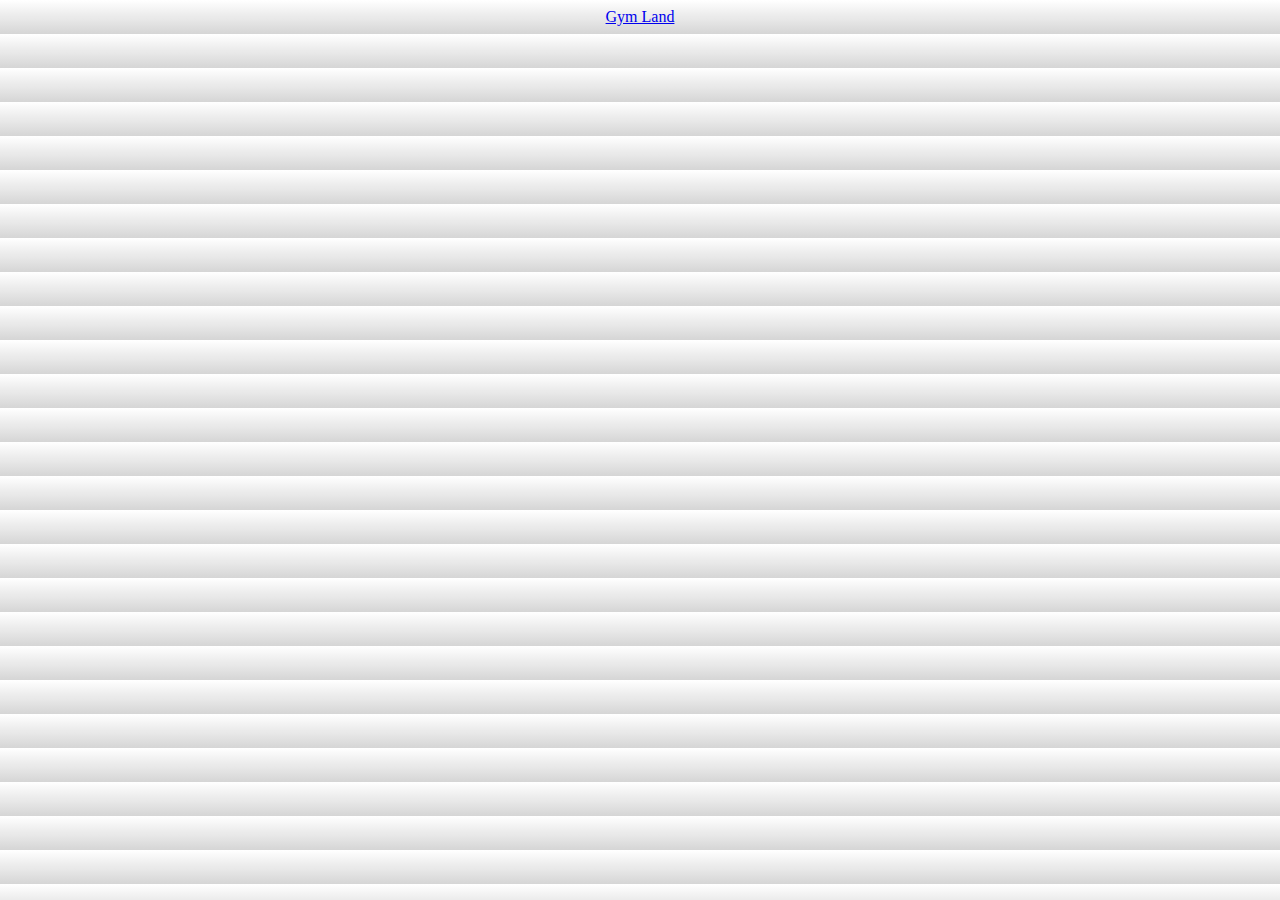
==== index.html @ e4e3ecaa "pagina com links" ====
<!DOCTYPE html>
<html lang="en">
<head>
    <meta charset="UTF-8">
    <meta name="viewport" content="width=device-width, initial-scale=1.0">
    <title>LandingPages</title>
</head>
<style>
    body{
        display: flex;
        flex-direction: column;
        justify-content: center;
        align-items: center;
        background: linear-gradient(#fff , #80808053);
    }
</style>
<body>
    <a href="./gymLand/index.html" target="_self">Gym Land</a>
</body>
</html>
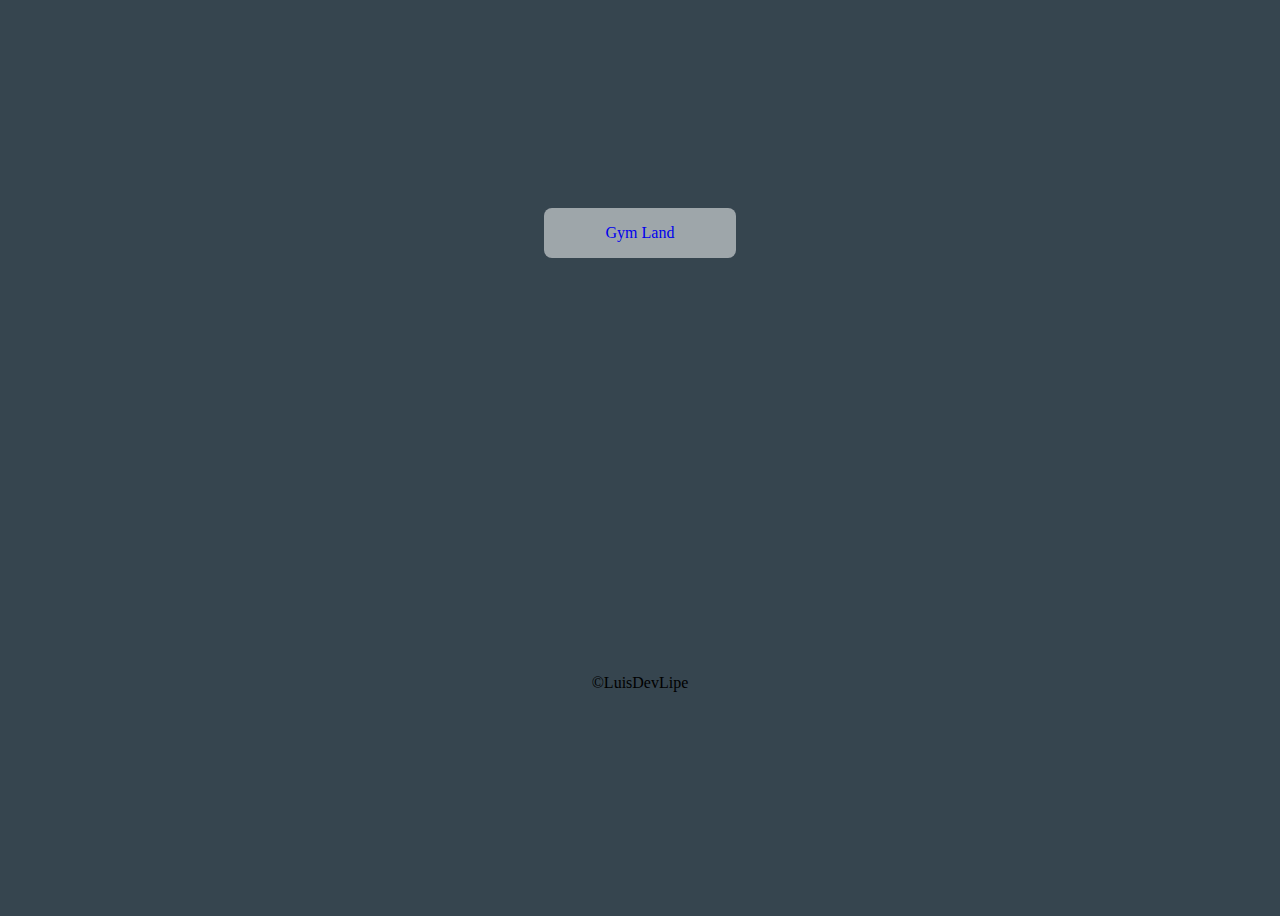
==== commit 49e32474: "pagina com links" ====
--- a/index.html
+++ b/index.html
@@ -9,12 +9,23 @@
     body{
         display: flex;
         flex-direction: column;
-        justify-content: center;
+        justify-content: space-around;
         align-items: center;
-        background: linear-gradient(#fff , #80808053);
+        background:#36454f;
+        height: 100vh;
+    }
+
+    a{
+        padding: 1rem;
+        background: #ffffff85;
+        border-radius: 0.5rem;
+        width: 10rem;
+        text-align: center;
+        text-decoration: none;
     }
 </style>
 <body>
     <a href="./gymLand/index.html" target="_self">Gym Land</a>
+    <p>&copy;LuisDevLipe</p>
 </body>
 </html>